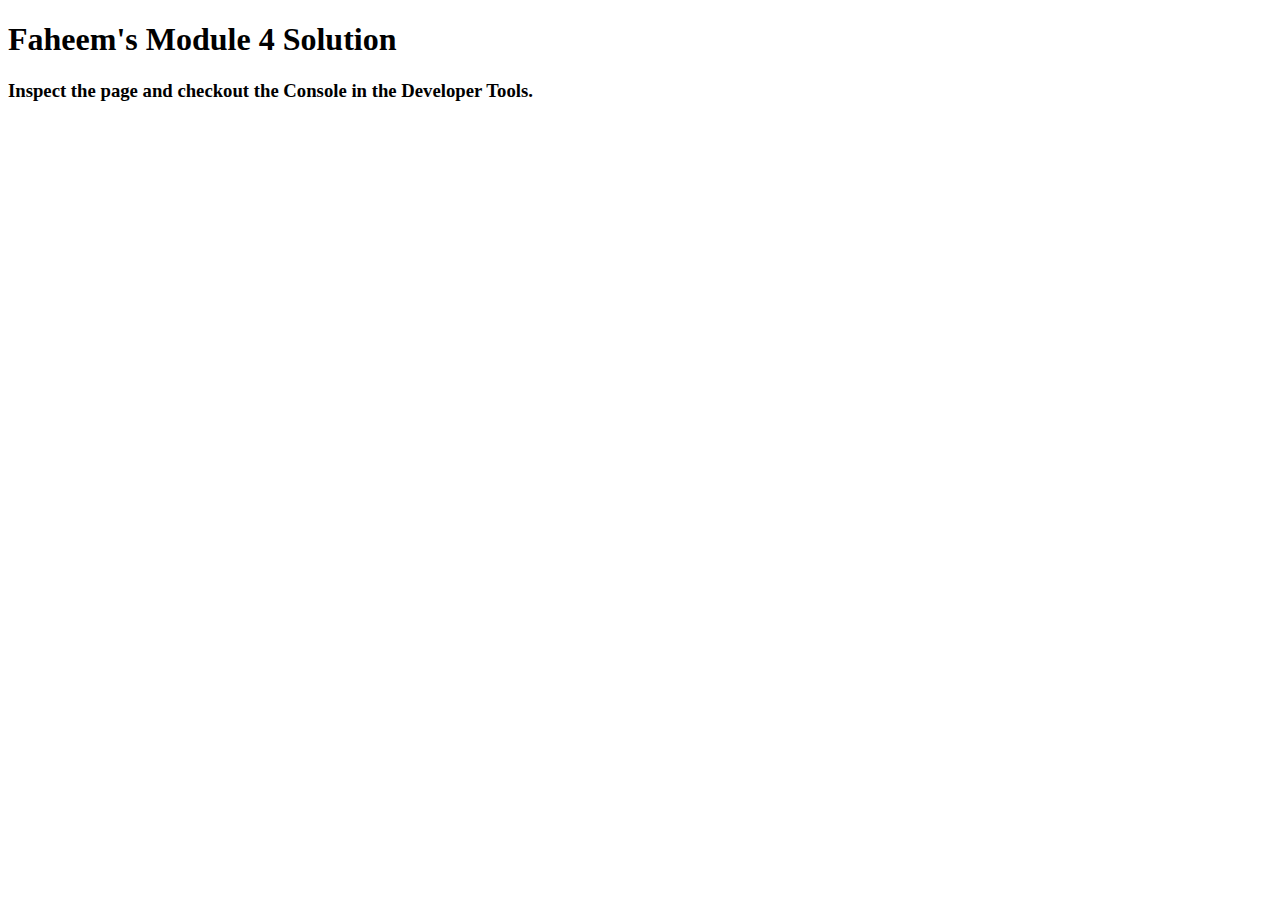
==== module-4-solution/index.html @ f8493f71 "Add files via upload" ====
<!DOCTYPE html>
<html>
<head>
  <meta charset="utf-8">
  <title>Module 4 Solution</title>
  <script>
    var names = []; // DO NOT REMOVE
  </script>
  <script src="SpeakHello.js"></script>
  <script src="SpeakGoodBye.js"></script>
  <script src="script.js"></script>
</head>
<body>
  <h1>Faheem's Module 4 Solution</h1>
  <h3>Inspect the page and checkout the Console in the Developer Tools.</h3>
</body>
</html>
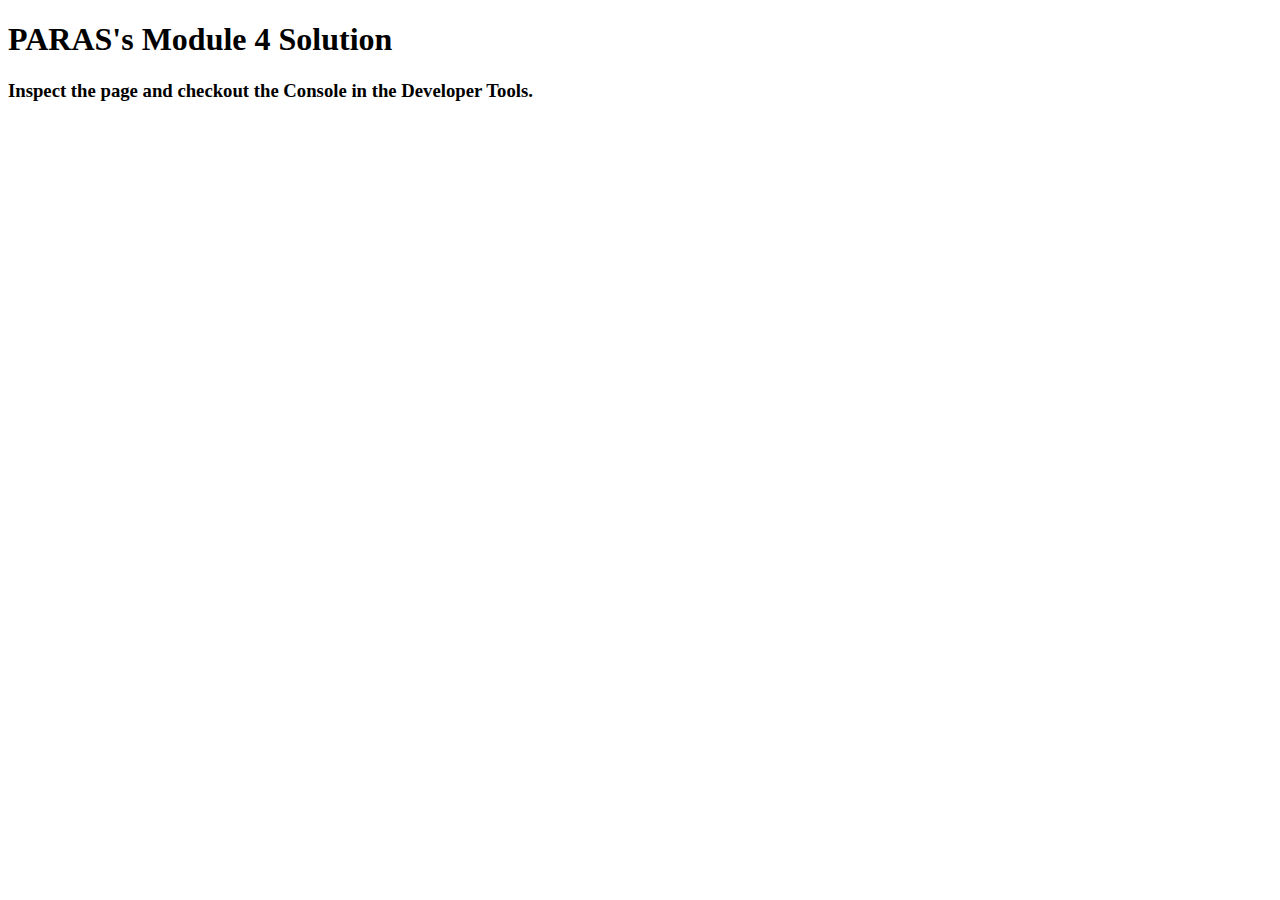
==== commit 885ad702: "Update index.html" ====
--- a/module-4-solution/index.html
+++ b/module-4-solution/index.html
@@ -11,7 +11,7 @@
   <script src="script.js"></script>
 </head>
 <body>
-  <h1>Faheem's Module 4 Solution</h1>
+  <h1>PARAS's Module 4 Solution</h1>
   <h3>Inspect the page and checkout the Console in the Developer Tools.</h3>
 </body>
 </html>
